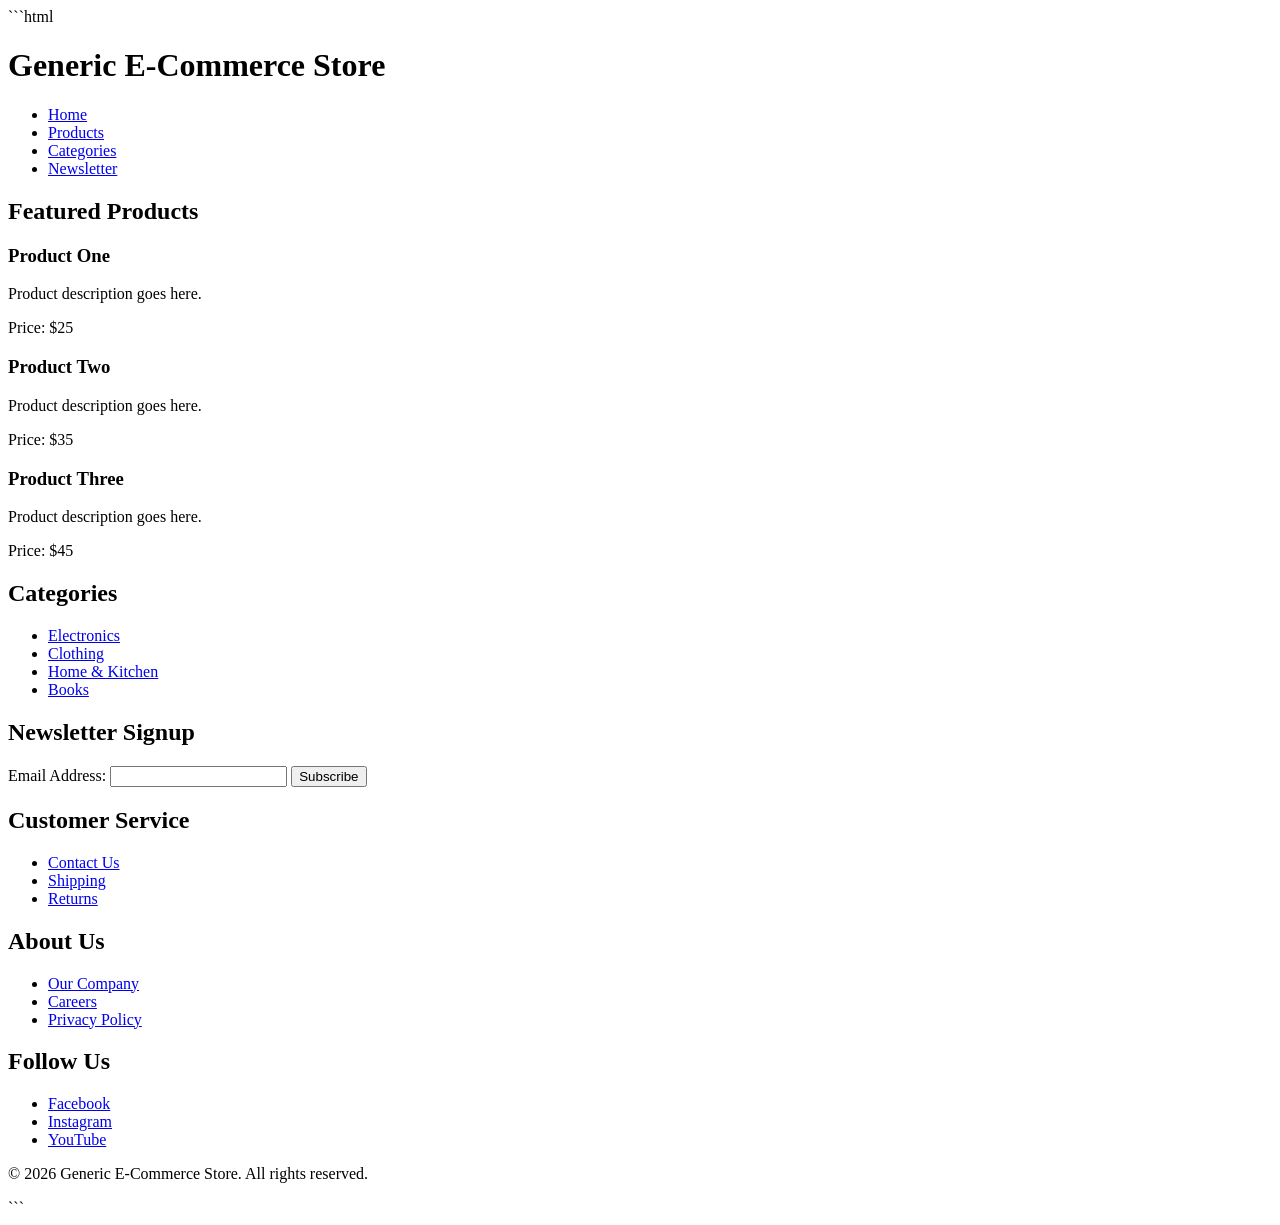
==== Lab-1/index.html @ dd2ab387 "Added Lab 1 and Assignment 1 files" ====
```html
<!DOCTYPE html>
<html lang="en">
<head>
    <meta charset="UTF-8">
    <meta name="viewport" content="width=device-width, initial-scale=1.0">
    <title>Generic E-Commerce Store</title>
</head>

<body>

    <header>
        <h1>Generic E-Commerce Store</h1>

        <nav>
            <ul>
                <li><a href="#home">Home</a></li>
                <li><a href="#products">Products</a></li>
                <li><a href="#categories">Categories</a></li>
                <li><a href="#newsletter">Newsletter</a></li>
            </ul>
        </nav>
    </header>

    <main>

        <section id="products">
            <h2>Featured Products</h2>

            <article>
                <h3>Product One</h3>
                <p>Product description goes here.</p>
                <p>Price: $25</p>
            </article>

            <article>
                <h3>Product Two</h3>
                <p>Product description goes here.</p>
                <p>Price: $35</p>
            </article>

            <article>
                <h3>Product Three</h3>
                <p>Product description goes here.</p>
                <p>Price: $45</p>
            </article>
        </section>

        <section id="categories">
            <h2>Categories</h2>

            <ul>
                <li><a href="#">Electronics</a></li>
                <li><a href="#">Clothing</a></li>
                <li><a href="#">Home &amp; Kitchen</a></li>
                <li><a href="#">Books</a></li>
            </ul>
        </section>

        <section id="newsletter">
            <h2>Newsletter Signup</h2>

            <form action="#" method="post">
                <label for="email">Email Address:</label>
                <input type="email" id="email" name="email" required>
                <button type="submit">Subscribe</button>
            </form>
        </section>

    </main>

    <footer>

        <section>
            <h2>Customer Service</h2>
            <ul>
                <li><a href="#">Contact Us</a></li>
                <li><a href="#">Shipping</a></li>
                <li><a href="#">Returns</a></li>
            </ul>
        </section>

        <section>
            <h2>About Us</h2>
            <ul>
                <li><a href="#">Our Company</a></li>
                <li><a href="#">Careers</a></li>
                <li><a href="#">Privacy Policy</a></li>
            </ul>
        </section>

        <section>
            <h2>Follow Us</h2>
            <ul>
                <li><a href="#">Facebook</a></li>
                <li><a href="#">Instagram</a></li>
                <li><a href="#">YouTube</a></li>
            </ul>
        </section>

        <p>&copy; 2026 Generic E-Commerce Store. All rights reserved.</p>

    </footer>

</body>
</html>
```
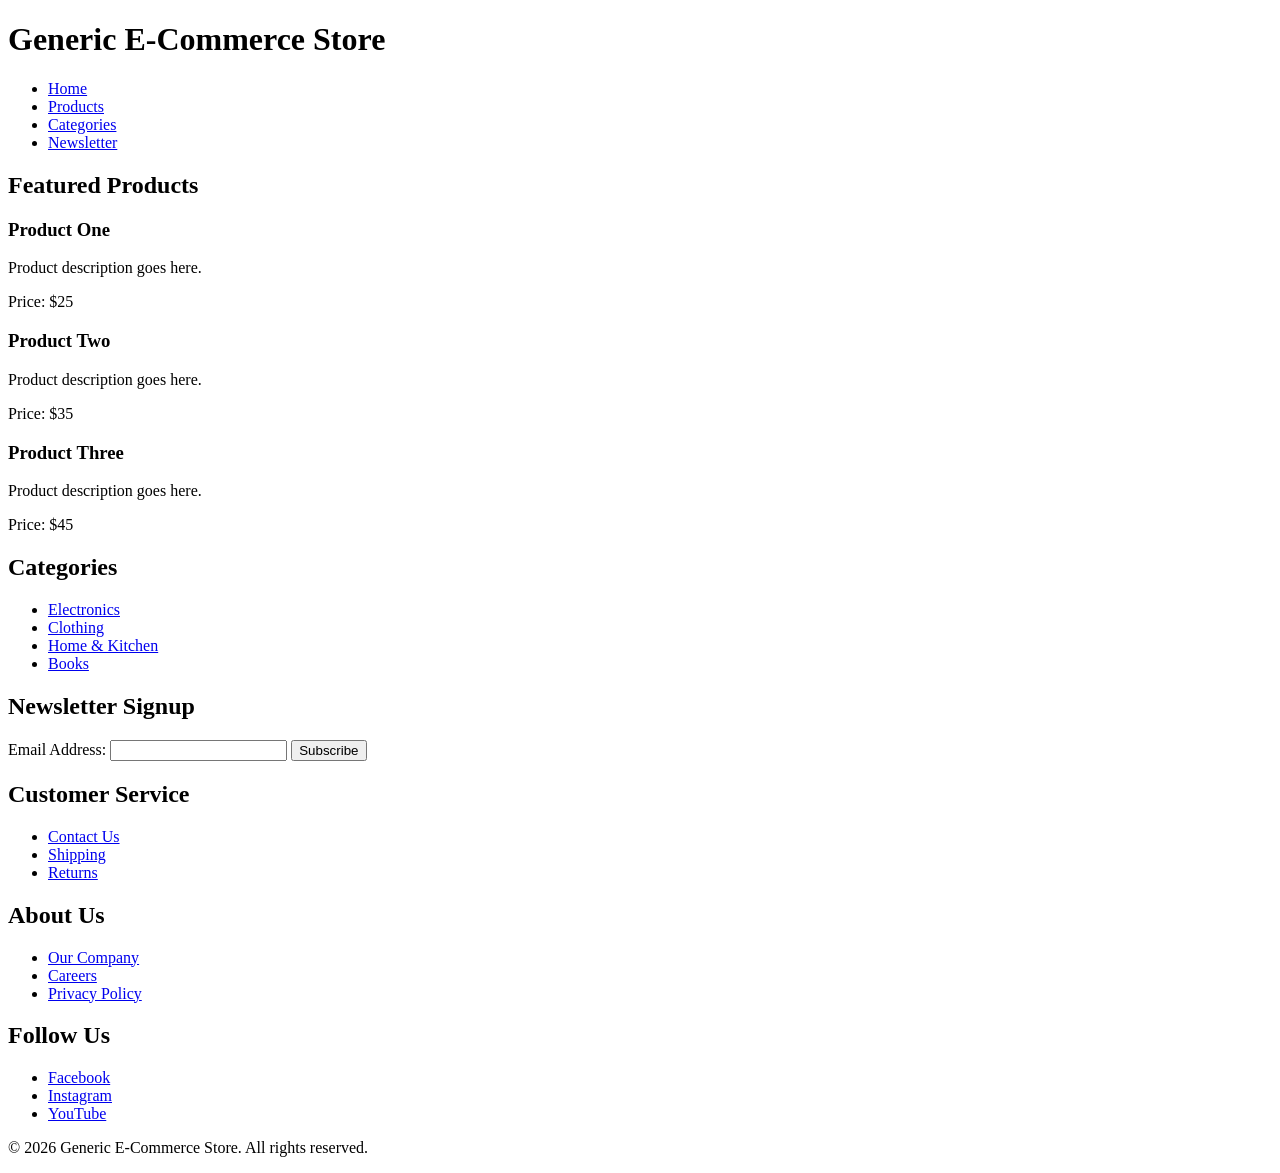
==== commit 53c79596: "Completion pdfs added" ====
--- a/Lab-1/index.html
+++ b/Lab-1/index.html
@@ -1,4 +1,3 @@
-```html
 <!DOCTYPE html>
 <html lang="en">
 <head>
@@ -103,5 +102,4 @@
     </footer>
 
 </body>
-</html>
-```
+</html>
